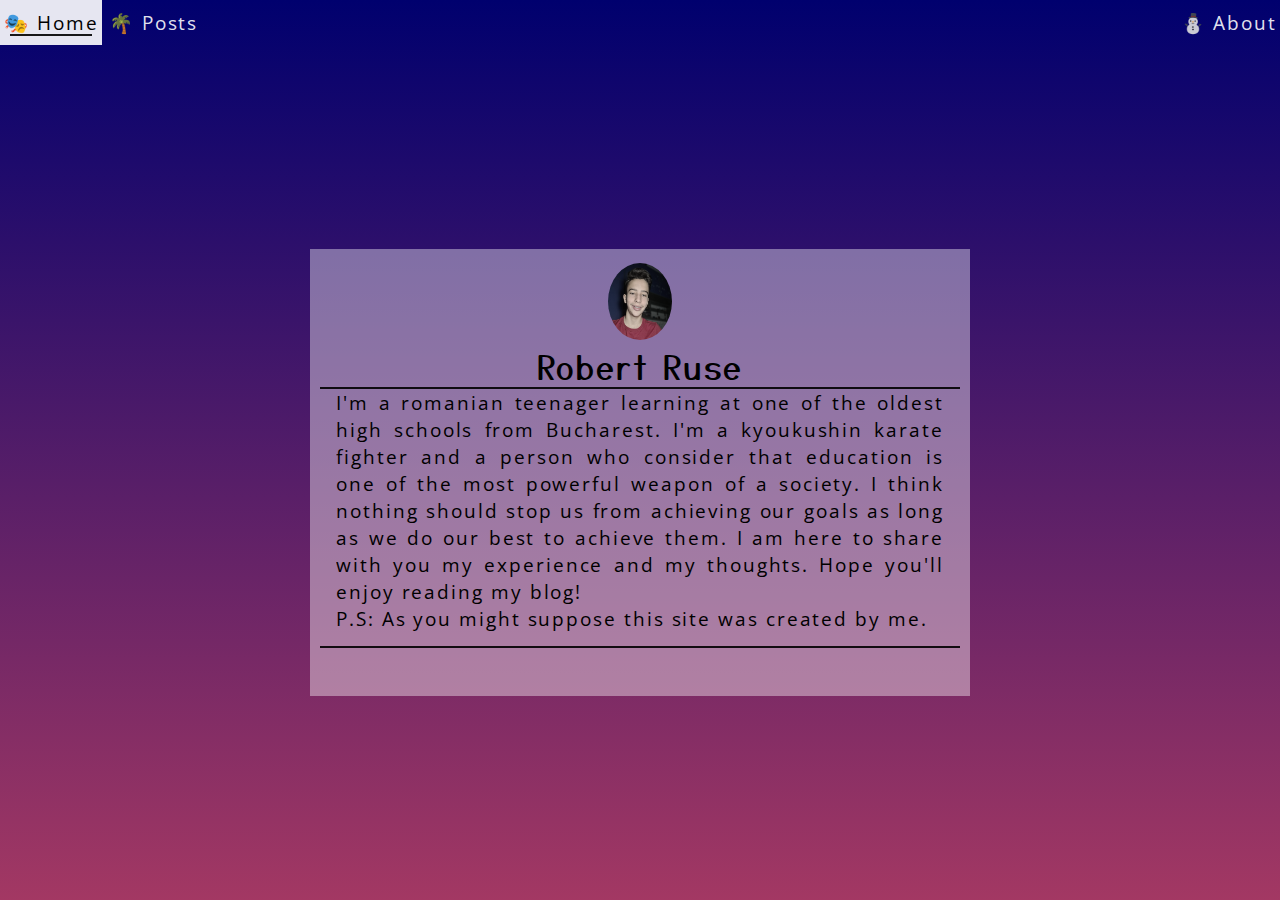
==== about.html @ b6665647 "Add files via upload" ====
<!DOCTYPE html>
<html lang="en">
    
    <head>
        <meta charset="utf-8">
        <meta name="viewport" content="width=device-width">
        <link rel="stylesheet" href="https://use.fontawesome.com/releases/v5.15.2/css/all.css" integrity="sha384-vSIIfh2YWi9wW0r9iZe7RJPrKwp6bG+s9QZMoITbCckVJqGCCRhc+ccxNcdpHuYu" crossorigin="anonymous">
        <link rel="preconnect" href="https://fonts.gstatic.com">
        <link href="https://fonts.googleapis.com/css2?family=Yusei+Magic&display=swap" rel="stylesheet">
        <link href="https://fonts.googleapis.com/css2?family=Open+Sans+Condensed:wght@300&family=PT+Sans&display=swap" rel="stylesheet">
        <link rel="stylesheet" href="about.css">
        <title>About</title>
    </head>
    
    <body>
        <div id="box-about-page">
            <div id="nav-bar-about-page">
                <a href="about.html">
                    <div id="about-btn-about-page" class="nav-bar-item btn">&#9924; About</div>
                </a>
                <a href="index.html">
                    <div class="nav-bar-item btn">&#127917; Home</div>
                </a>
                <a href="posts.html">
                    <div class="nav-bar-item btn">&#127796; Posts</div>
                </a>
            </div>
            <div id="content-about-page">
                <div id="main-content-box">
                    <div id="image-space">
                        <img src="images/RobertRuse.jpeg" alt="Robert Ruse">
                    </div>
                    <div id="name-space">
                        <h1>Robert Ruse</h1>
                    </div>
                    <div class="divider"></div>
                    <div id="about-me-space">
                        <p>
                            I'm a romanian teenager learning at one of the oldest high schools from Bucharest. I'm a kyoukushin karate fighter and a person who consider that education is one of the most powerful weapon of a society. I think nothing should stop us from achieving our goals as long as we do our best to achieve them. I am here to share with you my experience and my thoughts. Hope you'll enjoy reading my blog!
                        </p>
                        <p>P.S: As you might suppose this site was created by me.</p>
                    </div>
                    <div class="divider"></div>
                    <div id="contact-info-about-page">
                        <ul>
                            <li><a href="https://www.instagram.com/robertxruse/"><i class="fab fa-instagram fa-2x"></i></a></li>
                            <li><a href="https://www.facebook.com/robert.ruse.750"><i class="fab fa-facebook-square fa-2x"></i></a></li>
                        </ul>
                    </div>
                </div>
            </div>
        </div>
            
    </body>
    
</html>
---- about.css ----
html, body, div, span, applet, object, iframe,
h1, h2, h3, h4, h5, h6, p, blockquote, pre,
a, abbr, acronym, address, big, cite, code,
del, dfn, em, img, ins, kbd, q, s, samp,
small, strike, strong, sub, sup, tt, var,
b, u, i, center,
dl, dt, dd, ol, ul, li,
fieldset, form, label, legend,
table, caption, tbody, tfoot, thead, tr, th, td,
article, aside, canvas, details, embed,
figure, figcaption, footer, header, hgroup,
menu, nav, output, ruby, section, summary,
time, mark, audio, video {
    margin: 0;
    padding: 0;
    border: 0;
    font-size: 100%;
    font: inherit;
    vertical-align: baseline;
}

/* HTML5 display-role reset for older browsers */
article, aside, details, figcaption, figure,
footer, header, hgroup, menu, nav, section {
    display: block;
}

body {
    line-height: 1;
}

ol, ul {
    list-style: none;
}

blockquote, q {
    quotes: none;
}

blockquote:before, blockquote:after,
q:before, q:after {
    content: '';
    content: none;
}

table {
    border-collapse: collapse;
    border-spacing: 0;
}


/* ====================================================================================== */

/* ========================== body, html ============================================= */

body {
    min-width: 100%;
    width: 100%;
    min-height:  100%;
    height: 100%;
    font-size: 1.2rem;
    letter-spacing: .1em;
    line-height: inherit;
    font-family: 'Open Sans Condensed', sans-serif, 'PT Sans', sans-serif;
    background-image: linear-gradient(to bottom, rgba(0, 0, 110, 1), rgba(163, 56, 99, 1));
    color:  rgba(255, 255, 255, 0.9);
}

/* =============== fonts and styles =========================== */
h1 {
    font-family: 'Yusei Magic', sans-serif;
    font-size: 2rem;
}

/* ================================== box ================================ */

#box-about-page {
    width: 100vw;
    height: 100vh;
}

/* ======================================== navigation bar ============================= */

#nav-bar-about-page {
    width: 100%;
    height: 5%;
}
a {
    text-decoration: none;
    color: inherit;
}

    /* =========== nav bar items ============= */
.nav-bar-item {
    width: 8%;
    height: 100%;
    float: left;
}

#about-btn-about-page {
    float: right;
}

.btn {
    position: relative;
}

.btn::before {
    content: "";
    position: absolute;
    width: 80%;
    height: 2px;
    bottom: 20%;
    align-items: center;
    visibility: hidden;
    transform: scaleX(0);
}
.btn:hover::before {
    visibility: visible;
    transform: scaleX(1);
}

.btn:hover {
    background-color: rgba(255, 255, 255, 0.9);
}


/* ================================================ content body =========================================================== */

#content-about-page {
    width: 100%;
    height: 95%;
}

    /* ======================== main content box ====================== */

#main-content-box {
    width: 50%;
    height: 50%;
    padding: 10px;
    background-color:  rgba(255, 255, 255, 0.4);
}
        /* =========================== image ================ */
#image-space {
    width: 100%;
    height: 20%;
    display: flex;
    justify-content: center;
    align-items: center;
    overflow: hidden;
}
img {
    width: 10%;
    height: 90%;
    border-radius: 50%;
    filter: grayscale(50%);
}
img:hover {
    filter: none;
    border-radius: 10%;
    transform: scale(1.3);
    transition: all .6s ease-in-out 0s;
}

        /* ========================= name ====================== */

#name-space {
    width: 100%;
    height: 10%;
}


        /* =========================== divider =============== */
.divider {
    width: 100%;
    height: 2px;
}

        /* =================== about me ============================ */
#about-me-space {
    width: 95%;
    height: 60%;
    overflow: hidden;
    text-align: justify;
}
.divider, #about-me-space {
    margin: 0 auto;
}

        /* ===================== contact info ====================== */

#contact-info-about-page {
    width: 100%;
    height: 10%;
}
ul {
    list-style-type: none;
}
li {
    display: inline;
}
/* ==== !!! === */

#main-content-box, .btn:hover, #contact-info-about-page a {
    color:  rgba(0, 0, 0, 1);
}

#content-about-page, .nav-bar-item, #contact-info-about-page, #name-space {
    display: flex;
    justify-content: center;
    align-items: center;
}

.btn::before, .divider {
    background-color: rgba(0, 0, 0, 0.9);
}

.btn::before, .btn:hover {
    transition: all .6s ease-in-out 0s;
}

/* =========== */

/* ============================================ MEDIA ==================== */

@media screen and (max-width: 1080px) {
    body {
        font-size: 1rem;
    }
    
    img {
        width: 20%;
    }
    
    .nav-bar-item {
        width: 15%;
        font-size: 1.4rem;
    }
}
@media screen and (max-width: 767px) {
    body {
        font-size: .8rem;
    }
    h1 {
        font-size: 1.2rem;
    }
    .nav-bar-item {
        width: 20%;
        font-size: .8rem;
    }
    #main-content-box {
        width: 100%;
        height: 50%;
    }
    .btn::before {
        width: 97%;
        bottom: 10%;
    }
}
@media screen and (max-width: 350px) {
    #main-content-box {
        height: 80%;
    }
}
@media screen and (max-width: 241px) {
    body {
        font-size: .5rem;
    }
    .nav-bar-item {
        font-size: .6rem;
    }
    .btn::before {
        bottom: 0%;
    }
}
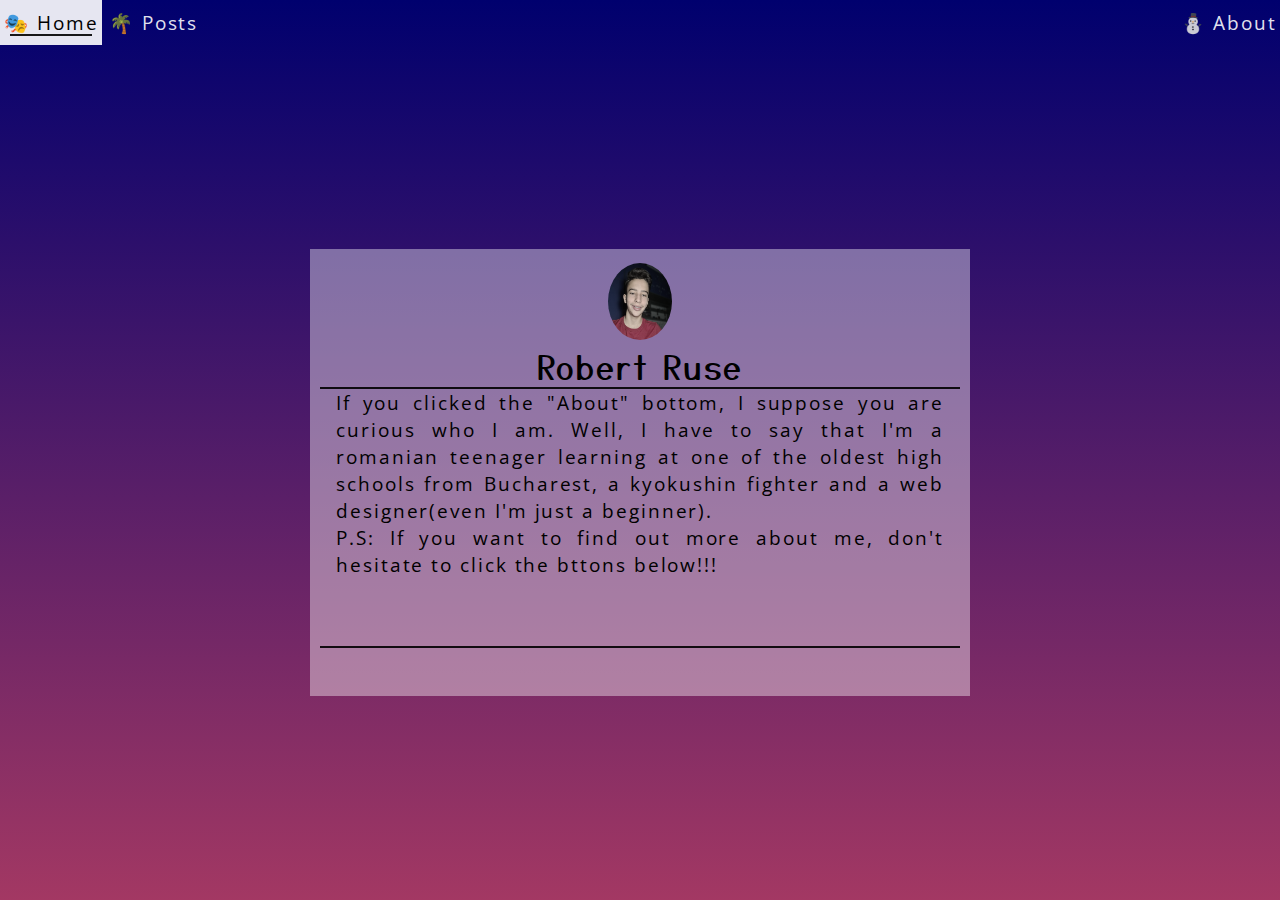
==== commit 842d394e: "Update about.html" ====
--- a/about.html
+++ b/about.html
@@ -36,9 +36,9 @@
                     <div class="divider"></div>
                     <div id="about-me-space">
                         <p>
-                            I'm a romanian teenager learning at one of the oldest high schools from Bucharest. I'm a kyoukushin karate fighter and a person who consider that education is one of the most powerful weapon of a society. I think nothing should stop us from achieving our goals as long as we do our best to achieve them. I am here to share with you my experience and my thoughts. Hope you'll enjoy reading my blog!
+                            If you clicked the "About" bottom, I suppose you are curious who I am. Well, I have to say that I'm a romanian teenager learning at one of the oldest high schools from Bucharest, a kyokushin fighter and a web designer(even I'm just a beginner).
                         </p>
-                        <p>P.S: As you might suppose this site was created by me.</p>
+                        <p>P.S: If you want to find out more about me, don't hesitate to click the bttons below!!! </p>
                     </div>
                     <div class="divider"></div>
                     <div id="contact-info-about-page">
@@ -53,4 +53,4 @@
             
     </body>
     
-</html>+</html>
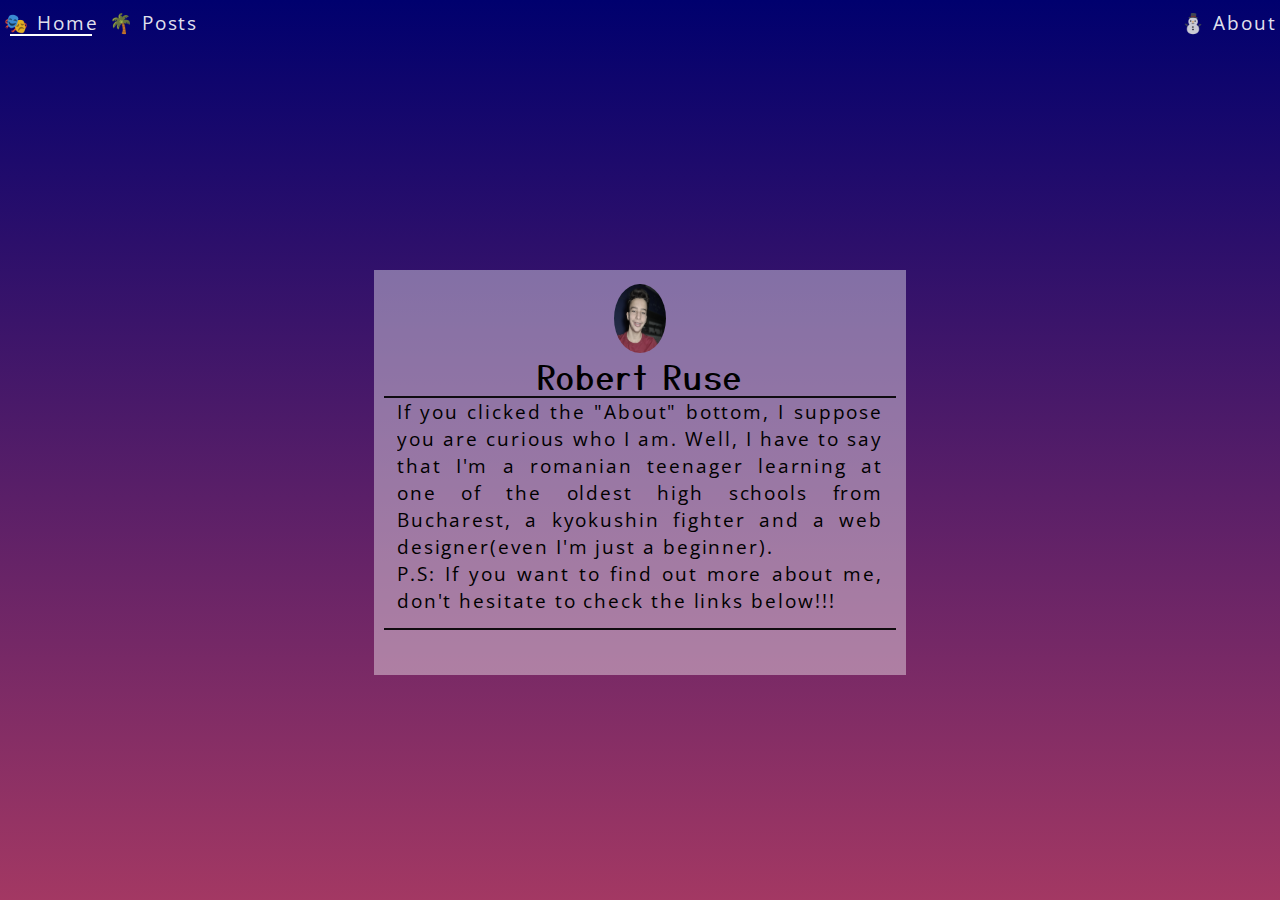
==== commit 3ee83051: "Update about.html" ====
--- a/about.html
+++ b/about.html
@@ -38,7 +38,7 @@
                         <p>
                             If you clicked the "About" bottom, I suppose you are curious who I am. Well, I have to say that I'm a romanian teenager learning at one of the oldest high schools from Bucharest, a kyokushin fighter and a web designer(even I'm just a beginner).
                         </p>
-                        <p>P.S: If you want to find out more about me, don't hesitate to click the bttons below!!! </p>
+                        <p>P.S: If you want to find out more about me, don't hesitate to check the links below!!! </p>
                     </div>
                     <div class="divider"></div>
                     <div id="contact-info-about-page">
--- a/about.css
+++ b/about.css
@@ -114,16 +114,14 @@
     align-items: center;
     visibility: hidden;
     transform: scaleX(0);
+    background-color: rgba(255, 255, 255, 1);
+    transition: all .6s ease-in-out 0s;
 }
 .btn:hover::before {
     visibility: visible;
     transform: scaleX(1);
 }
 
-.btn:hover {
-    background-color: rgba(255, 255, 255, 0.9);
-}
-
 
 /* ================================================ content body =========================================================== */
 
@@ -135,8 +133,8 @@
     /* ======================== main content box ====================== */
 
 #main-content-box {
-    width: 50%;
-    height: 50%;
+    width: 40%;
+    height: 45%;
     padding: 10px;
     background-color:  rgba(255, 255, 255, 0.4);
 }
@@ -174,6 +172,7 @@
 .divider {
     width: 100%;
     height: 2px;
+    background-color: rgba(0, 0, 0, 0.9);
 }
 
         /* =================== about me ============================ */
@@ -201,7 +200,7 @@
 }
 /* ==== !!! === */
 
-#main-content-box, .btn:hover, #contact-info-about-page a {
+#main-content-box, #contact-info-about-page a {
     color:  rgba(0, 0, 0, 1);
 }
 
@@ -211,13 +210,6 @@
     align-items: center;
 }
 
-.btn::before, .divider {
-    background-color: rgba(0, 0, 0, 0.9);
-}
-
-.btn::before, .btn:hover {
-    transition: all .6s ease-in-out 0s;
-}
 
 /* =========== */
 
@@ -249,8 +241,8 @@
         font-size: .8rem;
     }
     #main-content-box {
-        width: 100%;
-        height: 50%;
+        width: 90%;
+        height: 45%;
     }
     .btn::before {
         width: 97%;
